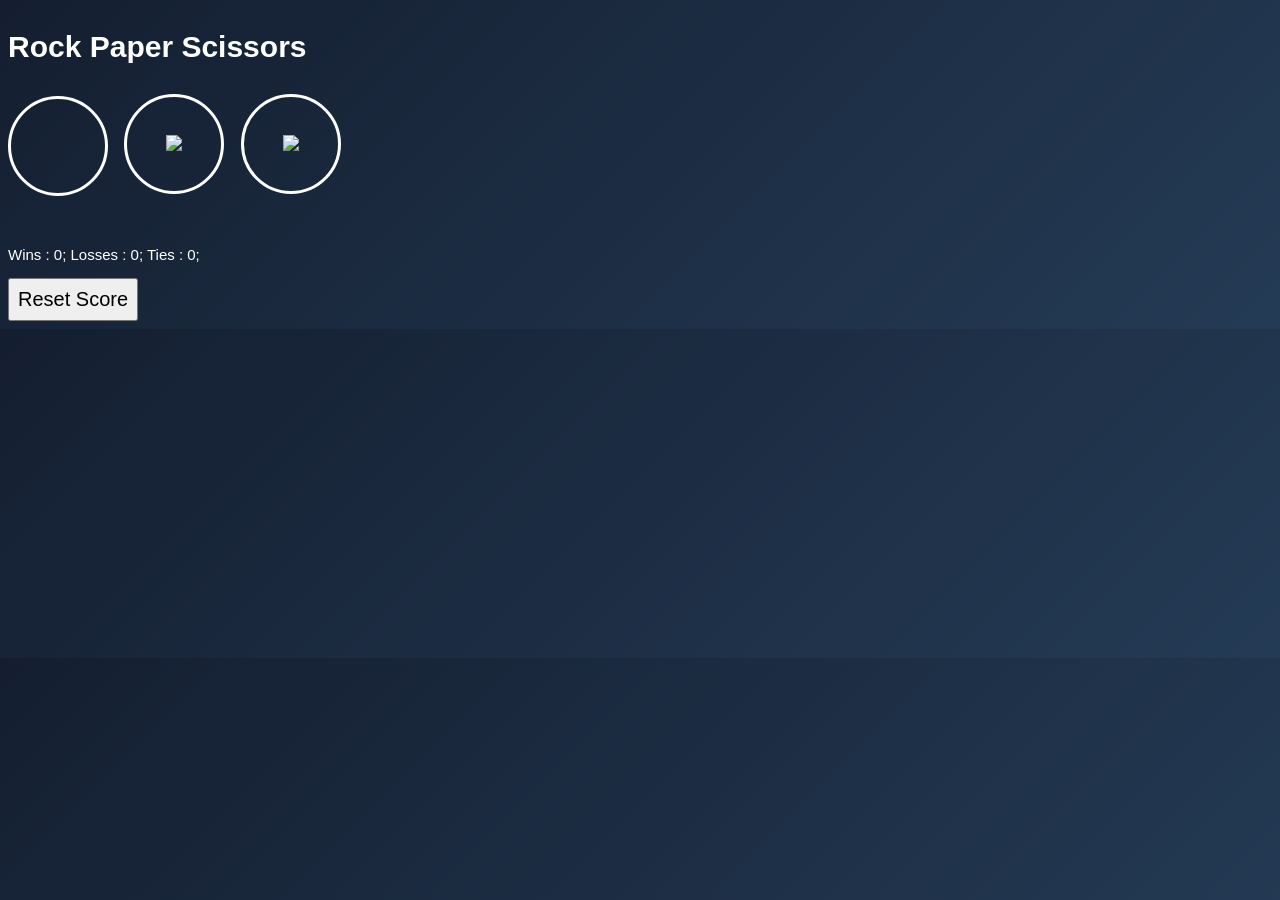
==== index.html @ 5e042288 "Renamed to index.html for GitHub Pages" ====
<!DOCTYPE html>
<html>
    <head>
        <title>Rock Paper Scissors</title>
        <link rel="stylesheet" href="Rock-Paper-Scissors.css">
    </head> 
    <body>
        <p class="size"> Rock Paper Scissors</p>
        
        <button class="btn"  onclick="
                playGame('Rock');
                ">
                <img class="img"  src="images/rock-emoji.png" alt=""/>
            </button>
            
            <button class="btn" onclick="
                playGame('Paper');
                ">
                <img class="img" src="images/Paper-emoji.png">
            </button>
            
            
            <button class="btn"  onclick="
                playGame('Scissors');
                
                ">
                <img class="img"  src="images/scissors-emoji.png">
            </button>
            <p class="js-result result"></p>
            <p class="js-move move"> </p>
            <p class=" js-score score"></p>
            <button   class="reset-btn"
            onclick="
                score.Wins = 0;
                score.Losses = 0;
                score.Ties = 0;
                localStorage.removeItem('score');
                updateScore();
                ">
                Reset Score
            </button>
            
            <script src="Rock-Paper-Scissors.js">
                
            </script>
            
        </body>
        </html>
---- Rock-Paper-Scissors.css ----
body{
    font-family: Arial, Helvetica, sans-serif;
    background: linear-gradient(135deg, #141e30,#243b55);
    color: white
    
    }

    .size{
        font-size: 30px;
        font-weight: 600; 
    }

  
    .img{
        height: 50px;
    }

    .btn{
        background-color: transparent;
        border: 3px solid white;
        height: 100px;
        width: 100px;
        border-radius: 50%;
        margin-right: 12px;
    }

    .result{
        font-size: 30px;
        font-weight: 500;
        
    }

    .move{
        font-size: 20px;
    }

    .score{
        font-size: 15px;
        margin-top: 50px;
    }

    .reset-btn{
        font-size: 20px;
        padding: 8px;
    }

    .reset-btn:hover{
        background-color: transparent;
        color: white;
        cursor:grab;
        border: 2px solid white;
        }
    .btn:hover{
        cursor:grab;
     }
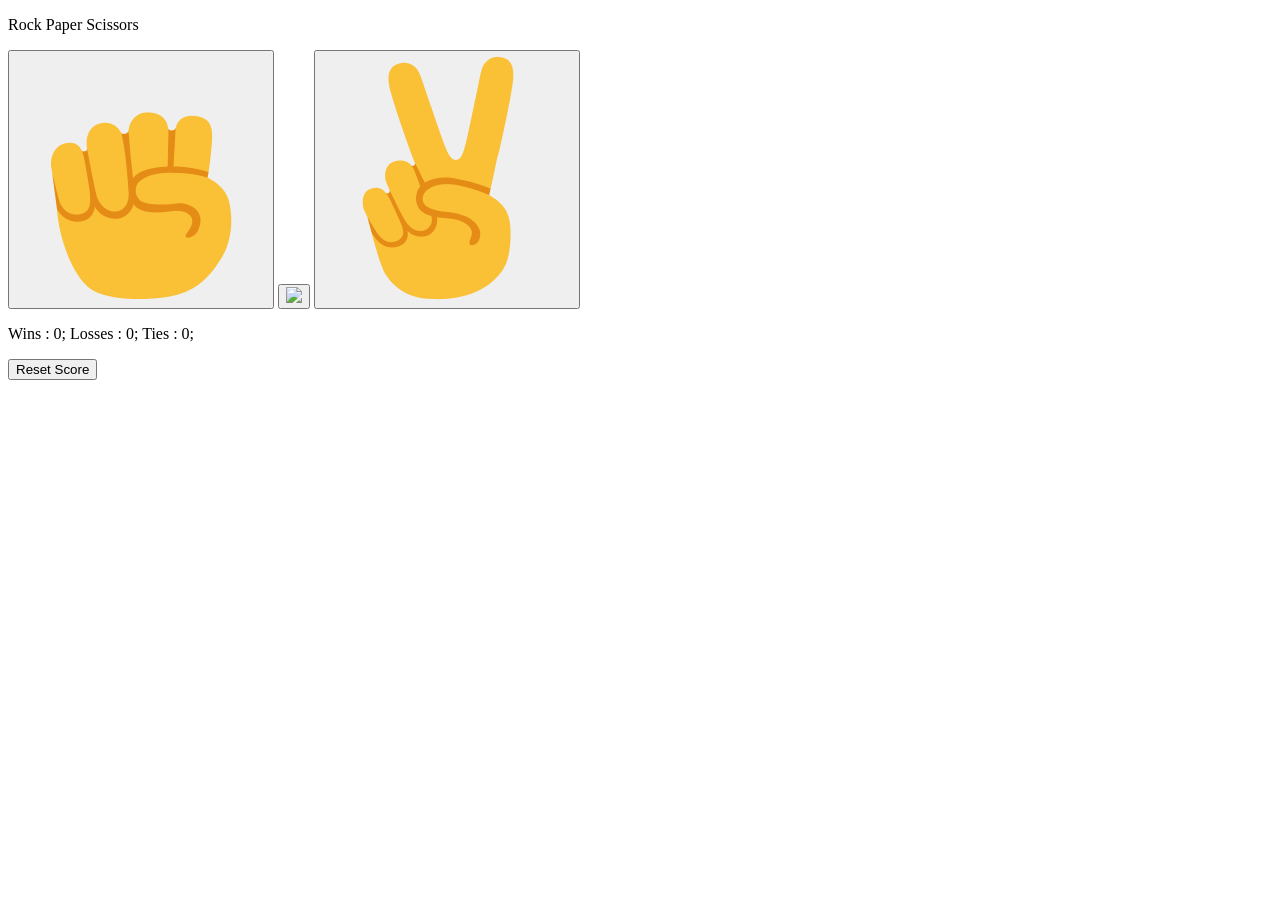
==== commit 1259975c: "Fixed image case issue" ====
--- a/index.html
+++ b/index.html
@@ -2,7 +2,7 @@
 <html>
     <head>
         <title>Rock Paper Scissors</title>
-        <link rel="stylesheet" href="Rock-Paper-Scissors.css">
+        <link rel="stylesheet" href="Rock-paper-Scissors.css">
     </head> 
     <body>
         <p class="size"> Rock Paper Scissors</p>
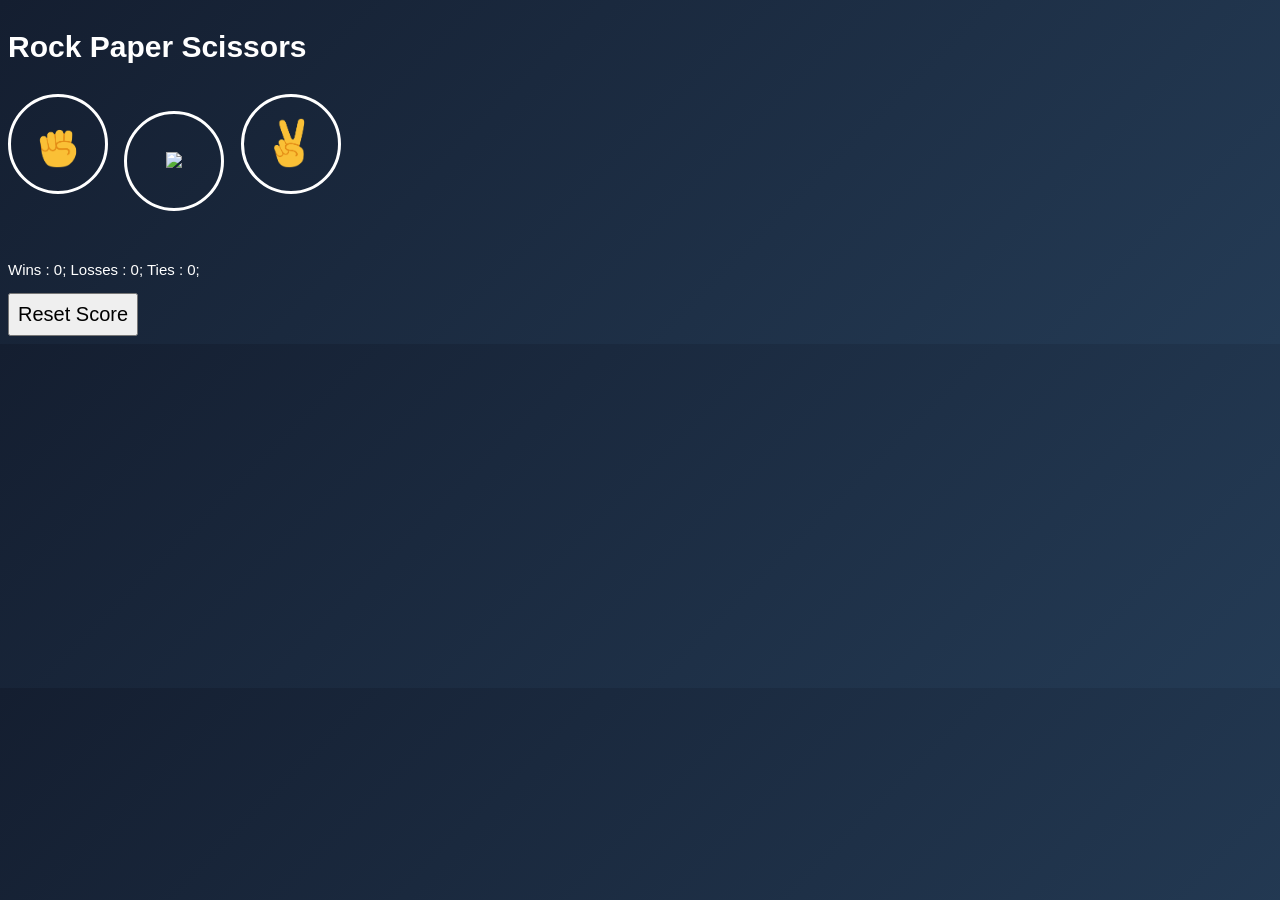
==== commit b2368613: "Fixed CSS file path" ====
--- a/index.html
+++ b/index.html
@@ -2,7 +2,7 @@
 <html>
     <head>
         <title>Rock Paper Scissors</title>
-        <link rel="stylesheet" href="Rock-paper-Scissors.css">
+        <link rel="stylesheet" href="style.css">
     </head> 
     <body>
         <p class="size"> Rock Paper Scissors</p>
--- a/style.css
+++ b/style.css
@@ -0,0 +1,56 @@
+ body{
+    font-family: Arial, Helvetica, sans-serif;
+    background: linear-gradient(135deg, #141e30,#243b55);
+    color: white
+    
+    }
+
+    .size{
+        font-size: 30px;
+        font-weight: 600; 
+    }
+
+  
+    .img{
+        height: 50px;
+    }
+
+    .btn{
+        background-color: transparent;
+        border: 3px solid white;
+        height: 100px;
+        width: 100px;
+        border-radius: 50%;
+        margin-right: 12px;
+    }
+
+    .result{
+        font-size: 30px;
+        font-weight: 500;
+        
+    }
+
+    .move{
+        font-size: 20px;
+    }
+
+    .score{
+        font-size: 15px;
+        margin-top: 50px;
+    }
+
+    .reset-btn{
+        font-size: 20px;
+        padding: 8px;
+    }
+
+    .reset-btn:hover{
+        background-color: transparent;
+        color: white;
+        cursor:grab;
+        border: 2px solid white;
+        }
+    .btn:hover{
+        cursor:grab;
+     }
+     
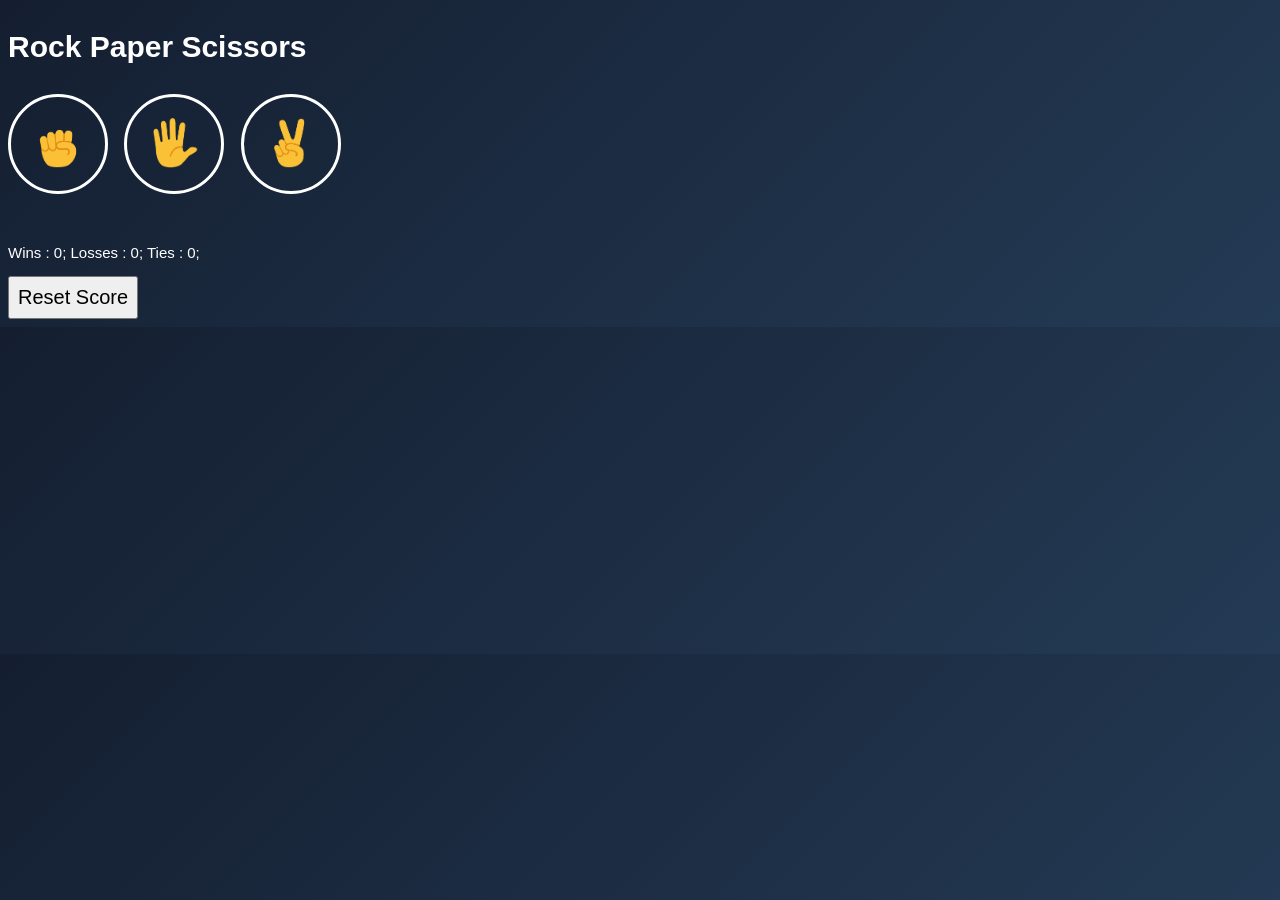
==== commit 92a3d427: "Fixed image case issue finally" ====
--- a/index.html
+++ b/index.html
@@ -16,7 +16,7 @@
             <button class="btn" onclick="
                 playGame('Paper');
                 ">
-                <img class="img" src="images/Paper-emoji.png">
+                <img class="img" src="images/paper-emoji.png">
             </button>
             
             
